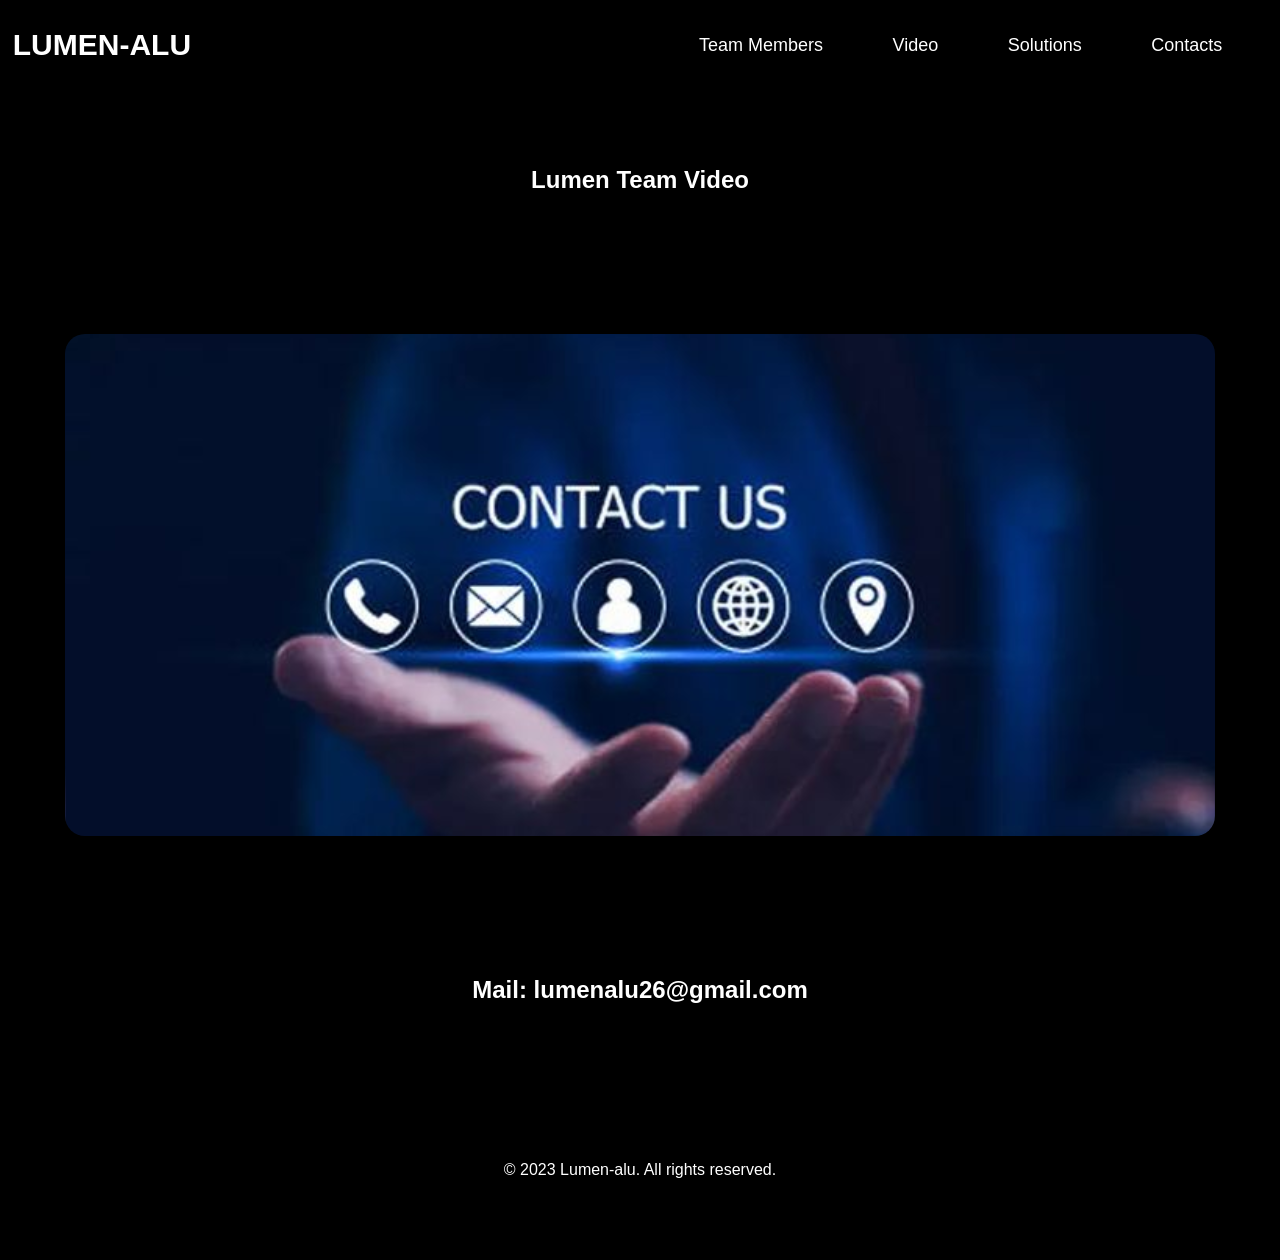
==== contacts/contacts.html @ fe231e84 "Initial commit" ====
<!DOCTYPE html>
<html lang="en">
<head>
    <meta charset="UTF-8">
    <meta name="viewport" content="width=device-width, initial-scale=1.0">
    <title>Lumen</title>
    <link rel="stylesheet" href="contacts.css">
</head>
<body>
    <header class="navbar" role="banner">
        <a href="../index.html" class="Logo">Lumen-alu</a>
        <ul>
            <li><a href="../team/teammembers.html">Team Members</a></li>
            <li><a href="../videofile/video.html">Video</a></li>
            <li><a href="../solution/solution.html">Solutions</a></li>
            <li><a href="contacts.html">Contacts</a></li>
        </ul>
    </header>
    <section class="section1">
        <h1 class="h1">Lumen Team Video</h1>
    </section>
    <section class="section2">
        <div class="imagecontact"></div>
    </section>
    <section class="section3">
        <h2 class="h2">Mail: lumenalu26@gmail.com</h2>
    </section>
    <footer class="footer">
        <p>&copy; 2023 Lumen-alu. All rights reserved.</p>
    </footer>
</body>
</html>
---- contacts/contacts.css ----
*{
    margin: 0;
    padding: 0;
    box-sizing: border-box;
    text-decoration: none;
    list-style: none;
    font-family: 'Poppins', sans-serif;

}

body {
    width: 100%;
}

header {
    width: 100%;
    height: 10vh;
    padding: 2px 1%;
    display: flex;
    align-items: center;
    justify-content: space-between;
    box-shadow: 12px 5px 10px rgba(255, 255, 255, 0.7);
    background: #000;
}

.Logo {
    font-size: 30px;
    font-weight: 600;
    text-transform: uppercase;
    color: #fff;
}

li {
    display: inline-block;
    padding: 0 20px;
}

li a {
    font-size: 18px;
    font-weight: 500;
    color: #fff;
    transition: all 0.3s ease;
    margin-right: 25px;

}

li a:hover {
    color: #ff014f;
}

.section1 {
    width: 100%;
    height: 20vh;
    display: flex;
    align-items: center;
    justify-content: center;
    text-align: center;
    border: 1px solid black;
    background-color: #000;
    color: #fff;
}

.section2 {
    width: 100%;
    height: 70vh;
    display: flex;
    align-items: center;
    justify-content: center;
    text-align: center;
    border: 1px solid black;
    background-color: #000;
}

.section2 .imagecontact {
    width: 90%;
    margin: 0 auto;
    height: 80%;
    border-radius: 20px;
    background-image: url('../Img/contact1.jpg');
    background-size: cover;
    background-position: center;
}

.section3 {
    width: 100%;
    height: 20vh;
    display: flex;
    align-items: center;
    justify-content: center;
    text-align: center;
    border: 1px solid black;
    background-color: #000;
    color: #fff;
}

.footer {
    width: 100%;
    height: 20vh;
    display: flex;
    justify-content: center;
    align-items: center;
    background-color: #000;
    color: #fff;
}
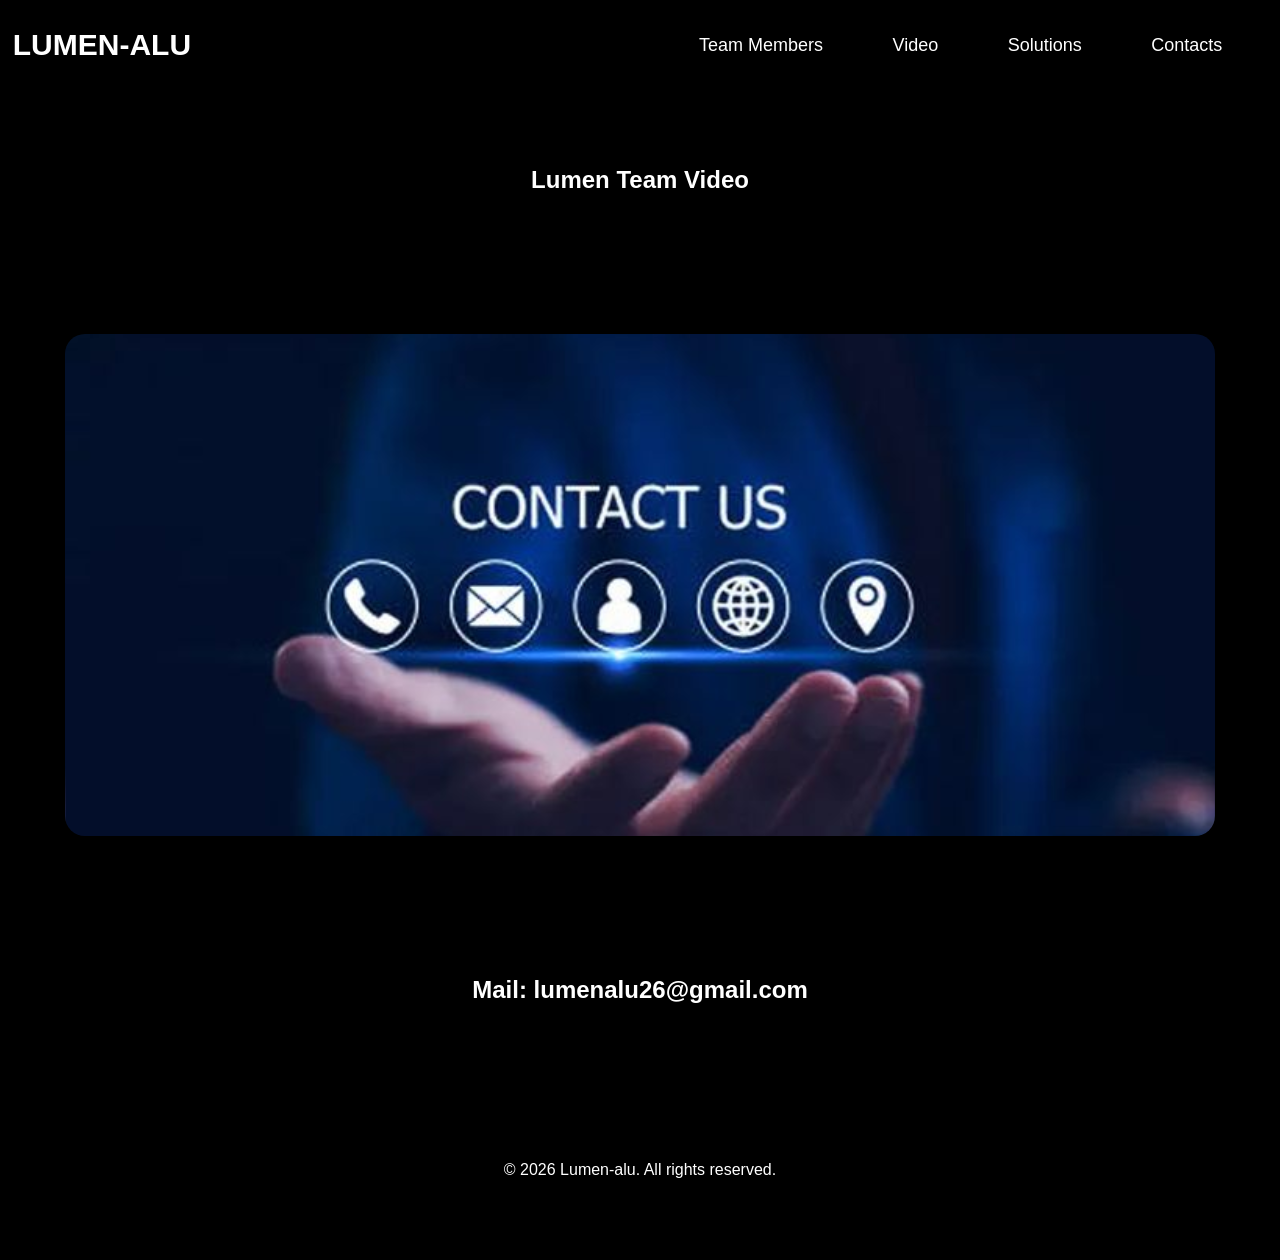
==== commit 2fa2900b: "Update copyright year in contacts.html" ====
--- a/contacts/contacts.html
+++ b/contacts/contacts.html
@@ -26,7 +26,7 @@
         <h2 class="h2">Mail: lumenalu26@gmail.com</h2>
     </section>
     <footer class="footer">
-        <p>&copy; 2023 Lumen-alu. All rights reserved.</p>
+        <p>&copy; 2026 Lumen-alu. All rights reserved.</p>
     </footer>
 </body>
-</html>+</html>
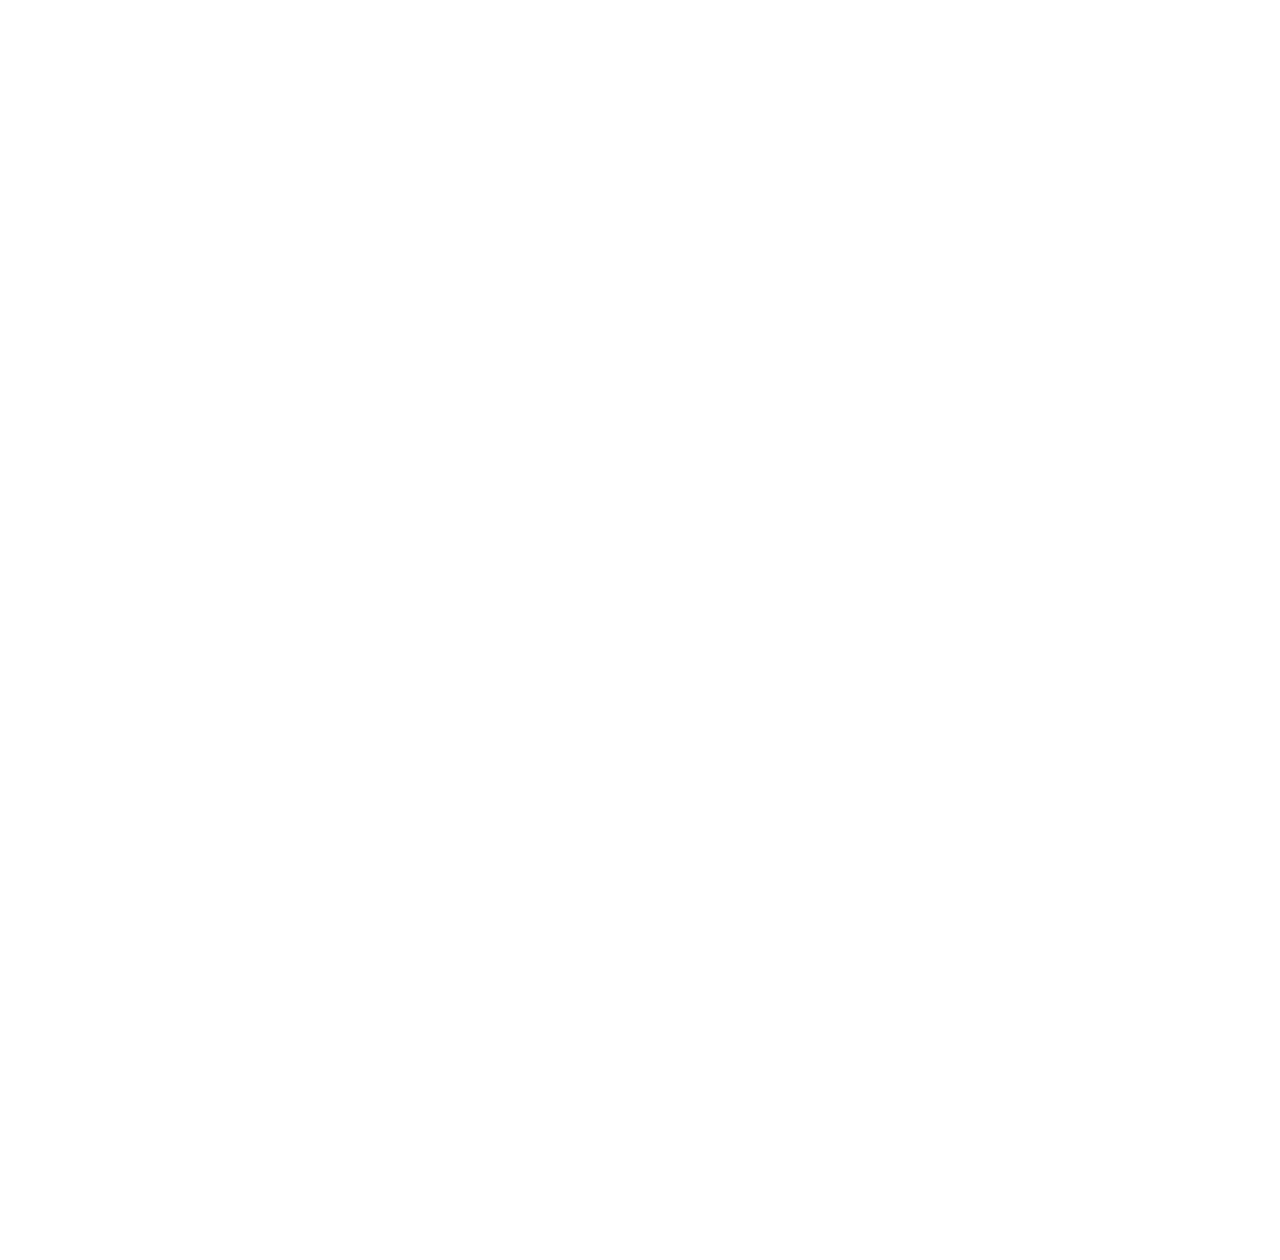
==== commit 78533d1e: "Améliorations et ajouts d'animations" ====
--- a/contacts/contacts.html
+++ b/contacts/contacts.html
@@ -3,8 +3,10 @@
 <head>
     <meta charset="UTF-8">
     <meta name="viewport" content="width=device-width, initial-scale=1.0">
+    <link rel="stylesheet" href="contacts.css">
+    <link rel="stylesheet" href="../animations.css">
+    <link href="https://fonts.googleapis.com/css2?family=Poppins:wght@300;400;500;600;700&display=swap" rel="stylesheet">
     <title>Lumen</title>
-    <link rel="stylesheet" href="contacts.css">
 </head>
 <body>
     <header class="navbar" role="banner">
@@ -28,5 +30,6 @@
     <footer class="footer">
         <p>&copy; 2026 Lumen-alu. All rights reserved.</p>
     </footer>
+    <script src="animations.js"></script>
 </body>
 </html>
--- a/contacts/contacts.css
+++ b/contacts/contacts.css
@@ -20,7 +20,7 @@
     align-items: center;
     justify-content: space-between;
     box-shadow: 12px 5px 10px rgba(255, 255, 255, 0.7);
-    background: #000;
+    background: #050507;
 }
 
 .Logo {
@@ -55,8 +55,7 @@
     align-items: center;
     justify-content: center;
     text-align: center;
-    border: 1px solid black;
-    background-color: #000;
+    background: radial-gradient(120% 100% at 50% 0%, #15090f 0%, #000 55%);
     color: #fff;
 }
 
@@ -88,9 +87,17 @@
     align-items: center;
     justify-content: center;
     text-align: center;
-    border: 1px solid black;
-    background-color: #000;
+    background-color: #0a0a0c;
     color: #fff;
+}
+
+.section3 .h2 a {
+    padding: .9rem 1.8rem;
+    border-radius: 50px;
+    font-size: 22px;
+    font-weight: 500;
+    color: #fff;
+    background-color: #111114;
 }
 
 .footer {
--- a/animations.css
+++ b/animations.css
@@ -0,0 +1,194 @@
+/* =====================================================================
+   ANIMATIONS.CSS — système d'animation partagé pour tout le site Lumen
+   À inclure APRÈS la feuille de style propre à chaque page.
+   ===================================================================== */
+
+:root{
+  --accent: #ff014f;
+  --accent-soft: #ff5d85;
+  --ease: cubic-bezier(.22,.61,.36,1);
+}
+
+html{
+  scroll-behavior: smooth;
+}
+
+/* ---------- Fondu d'entrée de la page ---------- */
+body{ opacity: 0; }
+html.page-ready body{
+  opacity: 1;
+  transition: opacity .6s var(--ease);
+}
+
+/* ---------- Révélation au scroll ---------- */
+.reveal{
+  opacity: 0;
+  transform: translateY(32px);
+  transition: opacity .8s var(--ease), transform .8s var(--ease);
+  will-change: opacity, transform;
+}
+.reveal.in-view{
+  opacity: 1;
+  transform: translateY(0);
+}
+.reveal-delay-1{ transition-delay: .08s; }
+.reveal-delay-2{ transition-delay: .16s; }
+.reveal-delay-3{ transition-delay: .24s; }
+.reveal-delay-4{ transition-delay: .32s; }
+.reveal-delay-5{ transition-delay: .40s; }
+
+/* ---------- En-tête : collant + effet au scroll ---------- */
+header.navbar{
+  position: sticky;
+  top: 0;
+  z-index: 50;
+  transition: box-shadow .35s var(--ease), background-color .35s var(--ease);
+}
+header.navbar.scrolled{
+  background-color: rgba(0,0,0,.92);
+  box-shadow: 0 14px 34px -14px rgba(0,0,0,.75);
+  backdrop-filter: blur(8px);
+}
+
+/* ---------- Logo ---------- */
+.Logo{
+  display: inline-block;
+  transition: transform .3s var(--ease), text-shadow .3s var(--ease);
+}
+.Logo:hover{
+  transform: translateY(-2px);
+  text-shadow: 0 0 18px rgba(255,1,79,.55);
+}
+
+/* ---------- Liens de nav : soulignement animé ---------- */
+header.navbar li a{
+  position: relative;
+  display: inline-block;
+}
+header.navbar li a::after{
+  content: '';
+  position: absolute;
+  left: 0; bottom: -8px;
+  width: 0; height: 2px;
+  background: var(--accent);
+  transition: width .35s var(--ease);
+}
+header.navbar li a:hover::after{
+  width: 100%;
+}
+
+/* ---------- Halo ambiant dans chaque section d'accueil ---------- */
+.section1{
+  position: relative;
+  overflow: hidden;
+}
+.section1::before{
+  content: '';
+  position: absolute;
+  width: 620px;
+  height: 620px;
+  left: 50%;
+  top: -280px;
+  transform: translateX(-50%);
+  background: radial-gradient(circle, rgba(255,1,79,.28), transparent 70%);
+  pointer-events: none;
+  z-index: 0;
+  animation: lumen-drift 16s ease-in-out infinite;
+}
+.section1 > *{
+  position: relative;
+  z-index: 1;
+}
+@keyframes lumen-drift{
+  0%, 100% { transform: translate(-50%, 0) scale(1); }
+  50%      { transform: translate(-50%, 26px) scale(1.08); }
+}
+
+/* ---------- Lever au survol (cartes, images, blocs) ---------- */
+.lift-hover{
+  transition: transform .4s var(--ease), box-shadow .4s var(--ease), filter .4s var(--ease);
+}
+.lift-hover:hover{
+  transform: translateY(-8px) scale(1.015);
+  box-shadow: 0 26px 50px -20px rgba(0,0,0,.75);
+  filter: brightness(1.06);
+}
+
+/* ---------- Survol image / vidéo : léger zoom ---------- */
+.zoom-hover{
+  transition: transform .5s var(--ease);
+}
+.zoom-hover:hover{
+  transform: scale(1.035);
+}
+
+/* ---------- Bouton générique animé (mail, CTA…) ---------- */
+.btn-glow{
+  display: inline-flex;
+  align-items: center;
+  gap: .5rem;
+  border: 1px solid rgba(255,255,255,.25);
+  transition: transform .3s var(--ease), box-shadow .3s var(--ease), border-color .3s var(--ease), background-color .3s var(--ease);
+}
+.btn-glow:hover{
+  transform: translateY(-4px);
+  border-color: var(--accent);
+  box-shadow: 0 0 0 1px var(--accent), 0 18px 40px -16px rgba(255,1,79,.55);
+  background-color: rgba(255,1,79,.08);
+}
+
+/* ---------- Liste de solutions : badges numérotés animés ---------- */
+.msp2{
+  list-style: none;
+  counter-reset: lumen-step;
+}
+.msp2 li{
+  position: relative;
+  counter-increment: lumen-step;
+  padding-left: 3.2rem !important;
+  text-align: left;
+  transition: transform .35s var(--ease);
+}
+.msp2 li::before{
+  content: counter(lumen-step);
+  position: absolute;
+  left: 0; top: 0;
+  width: 2.2rem; height: 2.2rem;
+  border-radius: 50%;
+  background: var(--accent);
+  color: #fff;
+  font-weight: 700;
+  display: flex;
+  align-items: center;
+  justify-content: center;
+  font-size: 1rem;
+  box-shadow: 0 0 0 4px rgba(255,1,79,.18);
+  transition: transform .35s var(--ease), box-shadow .35s var(--ease);
+}
+.msp2 li:hover{
+  transform: translateX(6px);
+}
+.msp2 li:hover::before{
+  transform: scale(1.12);
+  box-shadow: 0 0 0 7px rgba(255,1,79,.28);
+}
+
+/* ---------- Pied de page ---------- */
+.footer{
+  position: relative;
+}
+.footer::before{
+  content: '';
+  position: absolute;
+  top: 0; left: 10%;
+  width: 80%; height: 1px;
+  background: linear-gradient(90deg, transparent, rgba(255,255,255,.18), transparent);
+}
+
+/* ---------- Confort de lecture / accessibilité ---------- */
+@media (prefers-reduced-motion: reduce){
+  *{ animation: none !important; transition: none !important; }
+  .reveal{ opacity: 1; transform: none; }
+  body{ opacity: 1; }
+  .section1::before{ display:none; }
+}
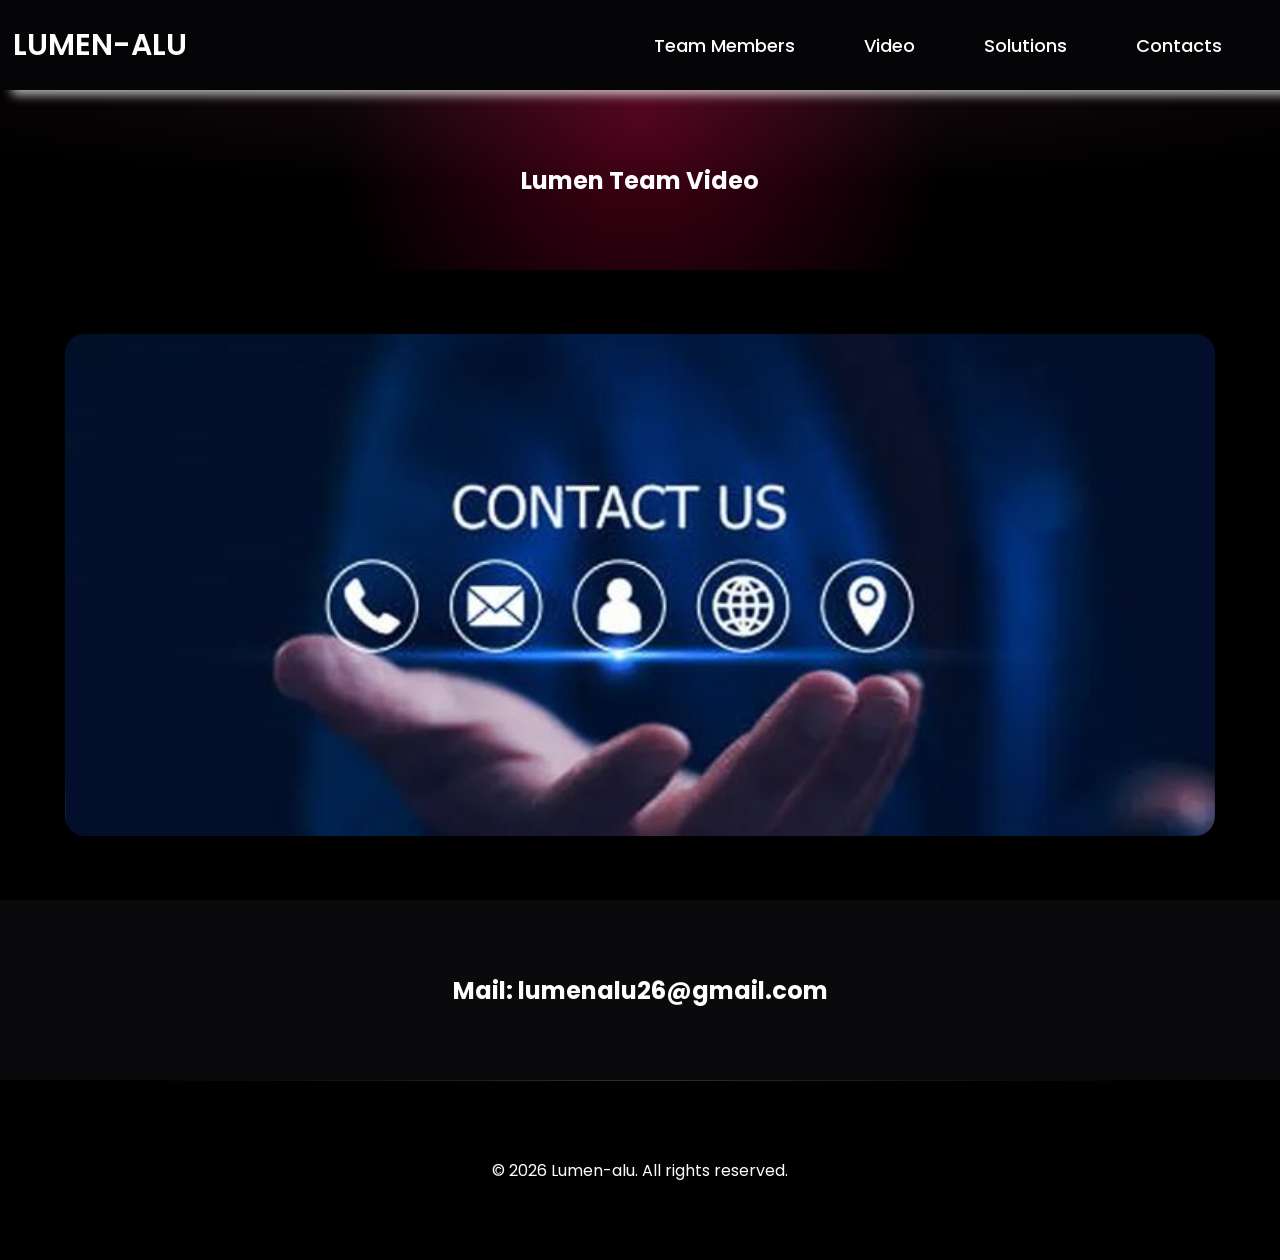
==== commit f017716d: "Update script source path for animations.js" ====
--- a/contacts/contacts.html
+++ b/contacts/contacts.html
@@ -30,6 +30,6 @@
     <footer class="footer">
         <p>&copy; 2026 Lumen-alu. All rights reserved.</p>
     </footer>
-    <script src="animations.js"></script>
+    <script src="../animations.js"></script>
 </body>
 </html>
--- a/animations.css
+++ b/animations.css
@@ -14,11 +14,10 @@
 }
 
 /* ---------- Fondu d'entrée de la page ---------- */
-body{ opacity: 0; }
-html.page-ready body{
-  opacity: 1;
-  transition: opacity .6s var(--ease);
-}
+/* Visible par défaut : si animations.js ne se charge pas, la page reste affichée */
+body{ opacity: 1; }
+body.fade-init{ opacity: 0; transition: opacity .6s var(--ease); }
+body.fade-init.fade-in{ opacity: 1; }
 
 /* ---------- Révélation au scroll ---------- */
 .reveal{
@@ -192,3 +191,197 @@
   body{ opacity: 1; }
   .section1::before{ display:none; }
 }
+/* =====================================================================
+   ANIMATIONS.CSS — système d'animation partagé pour tout le site Lumen
+   À inclure APRÈS la feuille de style propre à chaque page.
+   ===================================================================== */
+
+:root{
+  --accent: #ff014f;
+  --accent-soft: #ff5d85;
+  --ease: cubic-bezier(.22,.61,.36,1);
+}
+
+html{
+  scroll-behavior: smooth;
+}
+
+/* ---------- Fondu d'entrée de la page ---------- */
+body{ opacity: 0; }
+html.page-ready body{
+  opacity: 1;
+  transition: opacity .6s var(--ease);
+}
+
+/* ---------- Révélation au scroll ---------- */
+.reveal{
+  opacity: 0;
+  transform: translateY(32px);
+  transition: opacity .8s var(--ease), transform .8s var(--ease);
+  will-change: opacity, transform;
+}
+.reveal.in-view{
+  opacity: 1;
+  transform: translateY(0);
+}
+.reveal-delay-1{ transition-delay: .08s; }
+.reveal-delay-2{ transition-delay: .16s; }
+.reveal-delay-3{ transition-delay: .24s; }
+.reveal-delay-4{ transition-delay: .32s; }
+.reveal-delay-5{ transition-delay: .40s; }
+
+/* ---------- En-tête : collant + effet au scroll ---------- */
+header.navbar{
+  position: sticky;
+  top: 0;
+  z-index: 50;
+  transition: box-shadow .35s var(--ease), background-color .35s var(--ease);
+}
+header.navbar.scrolled{
+  background-color: rgba(0,0,0,.92);
+  box-shadow: 0 14px 34px -14px rgba(0,0,0,.75);
+  backdrop-filter: blur(8px);
+}
+
+/* ---------- Logo ---------- */
+.Logo{
+  display: inline-block;
+  transition: transform .3s var(--ease), text-shadow .3s var(--ease);
+}
+.Logo:hover{
+  transform: translateY(-2px);
+  text-shadow: 0 0 18px rgba(255,1,79,.55);
+}
+
+/* ---------- Liens de nav : soulignement animé ---------- */
+header.navbar li a{
+  position: relative;
+  display: inline-block;
+}
+header.navbar li a::after{
+  content: '';
+  position: absolute;
+  left: 0; bottom: -8px;
+  width: 0; height: 2px;
+  background: var(--accent);
+  transition: width .35s var(--ease);
+}
+header.navbar li a:hover::after{
+  width: 100%;
+}
+
+/* ---------- Halo ambiant dans chaque section d'accueil ---------- */
+.section1{
+  position: relative;
+  overflow: hidden;
+}
+.section1::before{
+  content: '';
+  position: absolute;
+  width: 620px;
+  height: 620px;
+  left: 50%;
+  top: -280px;
+  transform: translateX(-50%);
+  background: radial-gradient(circle, rgba(255,1,79,.28), transparent 70%);
+  pointer-events: none;
+  z-index: 0;
+  animation: lumen-drift 16s ease-in-out infinite;
+}
+.section1 > *{
+  position: relative;
+  z-index: 1;
+}
+@keyframes lumen-drift{
+  0%, 100% { transform: translate(-50%, 0) scale(1); }
+  50%      { transform: translate(-50%, 26px) scale(1.08); }
+}
+
+/* ---------- Lever au survol (cartes, images, blocs) ---------- */
+.lift-hover{
+  transition: transform .4s var(--ease), box-shadow .4s var(--ease), filter .4s var(--ease);
+}
+.lift-hover:hover{
+  transform: translateY(-8px) scale(1.015);
+  box-shadow: 0 26px 50px -20px rgba(0,0,0,.75);
+  filter: brightness(1.06);
+}
+
+/* ---------- Survol image / vidéo : léger zoom ---------- */
+.zoom-hover{
+  transition: transform .5s var(--ease);
+}
+.zoom-hover:hover{
+  transform: scale(1.035);
+}
+
+/* ---------- Bouton générique animé (mail, CTA…) ---------- */
+.btn-glow{
+  display: inline-flex;
+  align-items: center;
+  gap: .5rem;
+  border: 1px solid rgba(255,255,255,.25);
+  transition: transform .3s var(--ease), box-shadow .3s var(--ease), border-color .3s var(--ease), background-color .3s var(--ease);
+}
+.btn-glow:hover{
+  transform: translateY(-4px);
+  border-color: var(--accent);
+  box-shadow: 0 0 0 1px var(--accent), 0 18px 40px -16px rgba(255,1,79,.55);
+  background-color: rgba(255,1,79,.08);
+}
+
+/* ---------- Liste de solutions : badges numérotés animés ---------- */
+.msp2{
+  list-style: none;
+  counter-reset: lumen-step;
+}
+.msp2 li{
+  position: relative;
+  counter-increment: lumen-step;
+  padding-left: 3.2rem !important;
+  text-align: left;
+  transition: transform .35s var(--ease);
+}
+.msp2 li::before{
+  content: counter(lumen-step);
+  position: absolute;
+  left: 0; top: 0;
+  width: 2.2rem; height: 2.2rem;
+  border-radius: 50%;
+  background: var(--accent);
+  color: #fff;
+  font-weight: 700;
+  display: flex;
+  align-items: center;
+  justify-content: center;
+  font-size: 1rem;
+  box-shadow: 0 0 0 4px rgba(255,1,79,.18);
+  transition: transform .35s var(--ease), box-shadow .35s var(--ease);
+}
+.msp2 li:hover{
+  transform: translateX(6px);
+}
+.msp2 li:hover::before{
+  transform: scale(1.12);
+  box-shadow: 0 0 0 7px rgba(255,1,79,.28);
+}
+
+/* ---------- Pied de page ---------- */
+.footer{
+  position: relative;
+}
+.footer::before{
+  content: '';
+  position: absolute;
+  top: 0; left: 10%;
+  width: 80%; height: 1px;
+  background: linear-gradient(90deg, transparent, rgba(255,255,255,.18), transparent);
+}
+
+/* ---------- Confort de lecture / accessibilité ---------- */
+@media (prefers-reduced-motion: reduce){
+  *{ animation: none !important; transition: none !important; }
+  .reveal{ opacity: 1; transform: none; }
+  body{ opacity: 1; }
+  .section1::before{ display:none; }
+}
